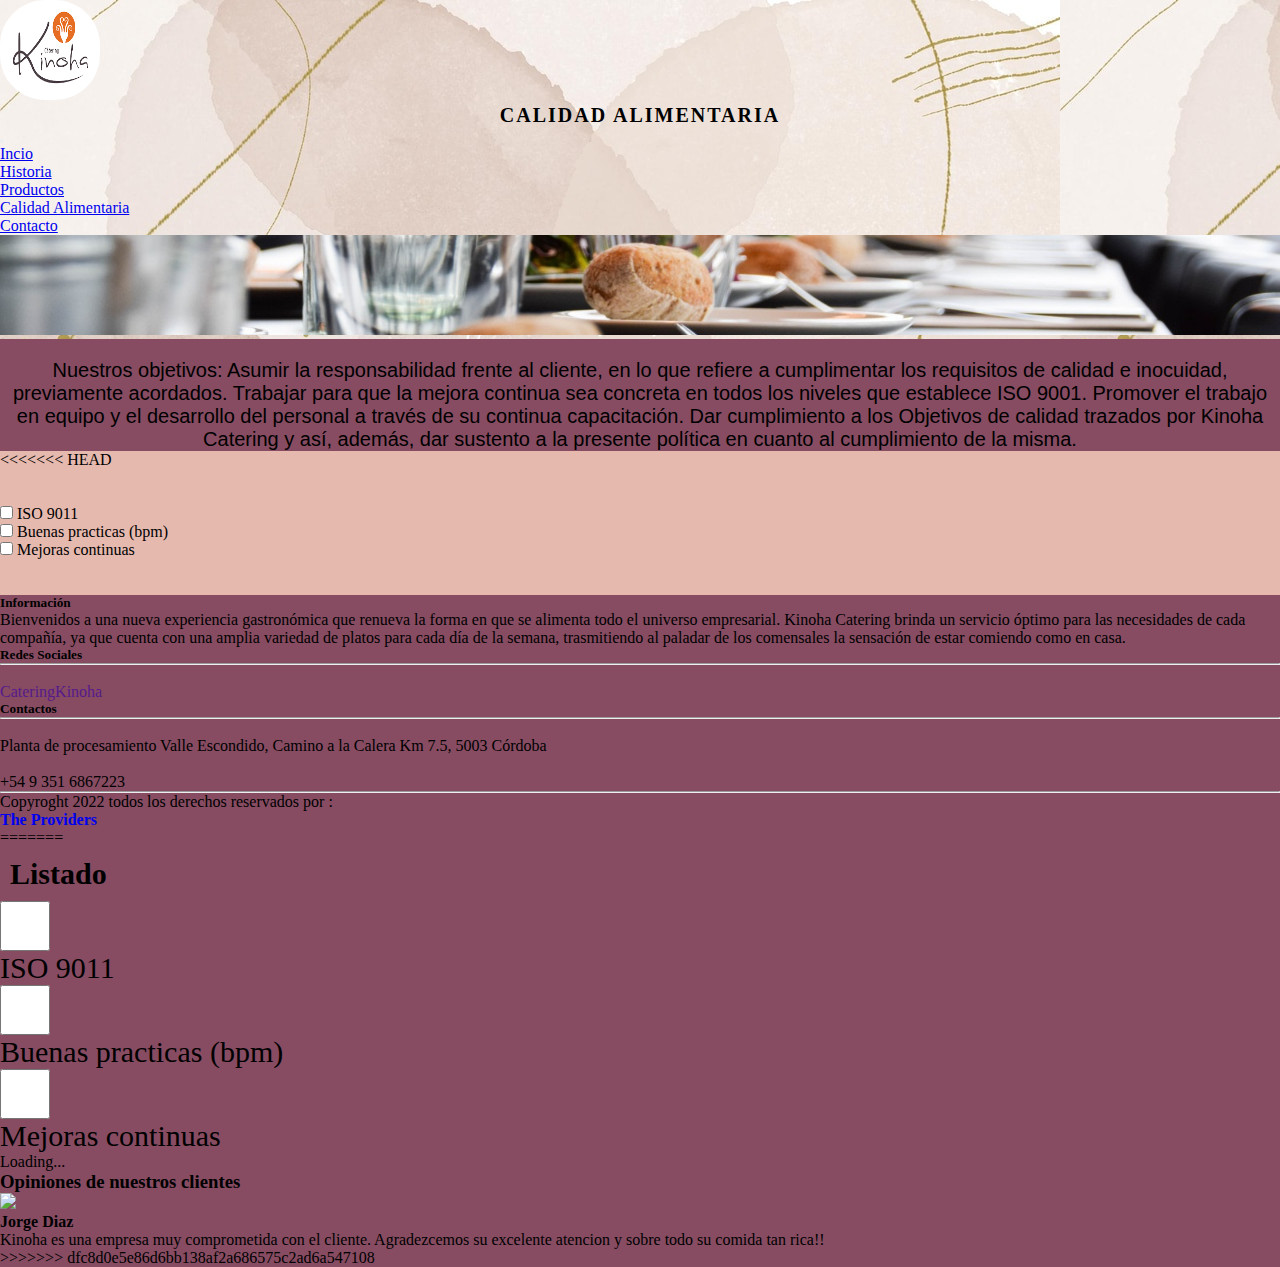
==== calidadAlimentaria.html @ 5d932345 "Insertar datos" ====
<!DOCTYPE html>
<html lang="en">
<head>
    <meta charset="UTF-8">
    <meta http-equiv="X-UA-Compatible" content="IE=edge">
    <meta name="author" content="Gianna">
    <meta name="description" content="Catering Kinoha">
    <meta name="keywords" content="servicio de catering">
    <meta name="viewport" content="width=device-width, initial-scale=1.0">
    <title>CateringKinoha</title>
    <script src="https://kit.fontawesome.com/a0f12dd17c.js" crossorigin="anonymous"></script>
    <link rel="icon" href="./IMG/logo.png">
    <!--Bootsrap-->
    <link href="https://cdn.jsdelivr.net/npm/bootstrap@5.2.1/dist/css/bootstrap.min.css" rel="stylesheet" integrity="sha384-iYQeCzEYFbKjA/T2uDLTpkwGzCiq6soy8tYaI1GyVh/UjpbCx/TYkiZhlZB6+fzT" crossorigin="anonymous">
    <script src="https://cdn.jsdelivr.net/npm/bootstrap@5.2.1/dist/js/bootstrap.bundle.min.js" integrity="sha384-u1OknCvxWvY5kfmNBILK2hRnQC3Pr17a+RTT6rIHI7NnikvbZlHgTPOOmMi466C8" crossorigin="anonymous"></script>
     <!--CSS-->
     <link rel="stylesheet" href="./CSS/main.css">
</head>
<body>
     <!--Pagina de inicio-->
     <header class="header">
      <a class="navbar-brand" href="/" rel="home">
        <img class="header__logo" src="./IMG/logo.png" alt="logo">
      </a>
        <h1 class="header__titulo">CALIDAD ALIMENTARIA</h1>
        
    <!--menu-->
    <nav class="nav__bar navbar navbar-expand-lg bg-light">
          <div class="container-fluid">
          <button class="navbar-toggler" type="button" data-bs-toggle="collapse" data-bs-target="#navbarNavDropdown" aria-controls="navbarNavDropdown" aria-expanded="false" aria-label="Toggle navigation">
            <span class="navbar-toggler-icon"></span>
          </button>
          <div class="collapse navbar-collapse" id="navbarNavDropdown">
            <ul class="navbar-nav">
              <li class="nav-item">
                <a class="nav-link active" aria-current="page" href="./index.html">Incio</a>
              </li>
              <li class="nav-item"> 
                <a class="nav-link" href="./historia.html">Historia</a>
              </li>
              <li class="nav-item">
                <a a class="nav-link" href="./productos.html">Productos</a>
              </li>
              <li class="nav-item">
                <a class="nav-link" href="./calidadAlimentaria.html">Calidad Alimentaria</a>
              </li>

              <li class="nav-item">
                <a class="nav-link" href="./contacto.html">Contacto</a>
              </li>
            </ul>
          </div>
        </div>
      </nav>
    <!--Imagenes-->
        <div class="header__img"></div>
            <img class="header__imagen" src="./IMG/eventos.jpg" alt="kinoha">
           
        </div>
    </header>
    <header class="header__calidad">
        
        <p class="header__calidad-p"> Nuestros objetivos:
            Asumir la responsabilidad frente al cliente, en lo que refiere a cumplimentar los requisitos de calidad e inocuidad, previamente acordados.
            Trabajar para que la mejora continua sea concreta en todos los niveles que establece ISO 9001.            
            Promover el trabajo en equipo y el desarrollo del personal a través de su continua capacitación.            
            Dar cumplimiento a los Objetivos de calidad trazados por Kinoha Catering y así, además, dar sustento a la presente política en cuanto al cumplimiento de la misma.</p>
    </header>
    <main class="main__calidad">
<<<<<<< HEAD
      <div class="container">
        <br><br>
      <div class="row g-3">
      <div class="form-check col-md-4">
        <input class="form-check-input" type="checkbox" value="" id="flexCheckDefault">
        <label class="form-check-label" for="flexCheckDefault">
          ISO 9011
        </label>
      </div>
      <div class="form-check col-md-4">
        <input class="form-check-input" type="checkbox" value="" id="flexCheckChecked">
        <label class="form-check-label" for="flexCheckChecked">
          Buenas practicas (bpm)
        </label>
      </div>
      <div class="form-check col-md-4">
        <input class="form-check-input" type="checkbox" value="" id="flexCheckChecked">
        <label class="form-check-label" for="flexCheckChecked">
          Mejoras continuas
        </label>
      </div>
    </div>
    <br><br>
  </div>
    </main>
    <footer class="bg-light bg-opacity-50 text-dark pt-5 pb-4">

      <div class="container text-center text-md-left">
          <div class="row text-center text-md-left">
    
              <div class="col-md-3 col-lg-3 col-xl-3 mx-auto mt-3">
                  <h5 class="text-uppercase mb-4 font-weight-bold text-dark">Información</h5>
                  <p class="mb-4 text-dark">Bienvenidos a una nueva experiencia gastronómica que renueva la forma en que se alimenta todo el universo empresarial. Kinoha Catering brinda un servicio óptimo para las necesidades de cada compañía, ya que cuenta con una amplia variedad de platos para cada día de la semana, trasmitiendo al paladar de los comensales la sensación de estar comiendo como en casa.</p>
              </div>
    
              <div class="col-md-2 col-lg-2 col-xl-2 mx-auto mt-3">
                  <h5 class="text-uppercase mb-4 font-weight-bold text-dark">Redes Sociales</h5>
                  <hr class="mb-4">
                  <p>
                
                      <li class="fab fa-facebook-square mr-3 text-dark"></li><a href="" target="_blank" class="text-dark" style="text-decoration: none;">  <p class="text-dark"> CateringKinoha</p>  </a> 
                  </p>
              </div>
    
              <div class="col-md-4 col-lg-3 col-xl-3 mx-auto mt-3">
                  <h5 class="text-uppercase mb-4 font-weight-bold text-dark">Contactos</h5>
                  <hr class="mb-4">
                  <p>
                      <li class="fas fa-home mr-3 text-dark"></li> <p class="text-dark">Planta de procesamiento
                        Valle Escondido, Camino a la Calera Km 7.5, 5003 Córdoba</p>  
                  </p>
                  <p>
                      <li class="fas fa-phone mr-3 text-dark"></li> <p class="text-dark">+54 9 351 6867223</p>
                  </p>
              </div>
    
              <hr class="mb-4">
              <div class="row d-flex justify-content-center">
                  <div>
                      <p>
                          <i class="fa fa-copyright" aria-hidden="true"></i> <p class="text-dark">
                          Copyroght 2022 todos los derechos reservados por :</p>
                          <a href="#" style="text-decoration: none;">
                          <strong class="text-info">The Providers</strong>
                          </a>
                      </p>
    
                  </div>
              </div>
          </div>
      </div>
    </footer> 
=======
        <h2 class="main__calidad-subtittle" >Listado</h2>
        <div class="main__calidad-conteiner">
            <input class="main__calidad-input" name="text" type="checkbox"><span class="span__calidad">ISO 9011</span>
            <input class="main__calidad-input" name="text" type="checkbox"> <span class="span__calidad">Buenas practicas (bpm) </span> 
            <input class="main__calidad-input"  name="text" type="checkbox"> <span class="span__calidad">Mejoras continuas</span>
        </div>
        <div class="spinner-border" role="status">
            <span class="visually-hidden">Loading...</span>
        </div>
    </main>
    <footer class="footer__calidad">
        <h3 class="footer__calidad-op">Opiniones de nuestros clientes</h3>
        <div class="media">
            <div class="media-left">
              <img src="./imagenes/img_avatar2.png" class="media-object" style="width:60px">
            </div>
            <div class="media-body">
              <h4 class="media-heading">Jorge Diaz</h4>
              <p>Kinoha es una empresa muy comprometida con el cliente. Agradezcemos su excelente atencion y sobre todo su comida tan rica!!</p>
            </div>
          </div>
    </footer>
>>>>>>> dfc8d0e5e86d6bb138af2a686575c2ad6a547108
</body>
</html>
---- CSS/main.css ----
@charset "UTF-8";
* {
  margin: 0px;
  padding: 0px;
  box-sizing: border-box; }

body {
  background-color: #874C62; }

.header {
  background-image: url(../IMG/fondo5.jpg);
  width: 100%; }

/*titulo de todas las secciones */
.header__titulo {
  font-weight: bold;
  font-size: 20px;
  text-align: center;
  letter-spacing: 2px; }

.header__logo {
  border-radius: 45%;
  width: 100px;
  height: 100px; }

.header__imagen {
  width: 100%;
  height: 100px;
  object-fit: cover; }

/*historia */
.header__historia-tittle {
  margin-bottom: 20%; }

/*productos */
.header__productos-subtittle {
  font-size: 20px;
  font-family: "Gill Sans", "Gill Sans MT", Calibri, "Trebuchet MS", sans-serif;
  text-align: center;
  margin-bottom: 20px; }

.header__productos-nav {
  font-size: 20px;
  font-family: "Times New Roman", Times, serif;
  margin-top: 20px;
  text-align: center; }

/*CalidadAlimentaria */
.header__calidad-p {
  font-size: 20px;
  font-family: "Gill Sans", "Gill Sans MT", Calibri, "Trebuchet MS", sans-serif;
  text-align: center;
  margin-top: 20px; }

/*contacto */
.header__contact-input .header__contact-text {
  font-size: 30px;
  outline: #d79080;
  margin-top: 20px;
  font-family: "Gill Sans", "Gill Sans MT", Calibri, "Trebuchet MS", sans-serif; }

.header__contact-btn {
  font-size: 30px;
  width: 50px;
  height: 50px;
  outline: #d79080;
  color: #874C62; }

.main__form-input {
  background-color: white;
  font-size: 10px;
  color: black;
  margin-left: 15%;
  margin-top: 5%; }

.main__form-button:hover {
  width: 60px;
  height: 30px;
  background-color: #C98474;
  border-bottom: solid 5px 5px 5px 5px black;
  margin-left: 5%;
  transition: all 5s;
  color: #A7D2CB; }

.main__video {
  background-color: #C98474;
  margin: 20%;
  width: 50%; }

.main__p {
  background-color: #C98474;
  font-size: 23px;
  font-family: "Gill Sans", "Gill Sans MT", Calibri, "Trebuchet MS", sans-serif;
  margin-bottom: 50px; }

/*historia */
.main__historia-p {
  background-image: url(../IMG/21230897-grunge-fondo-con-espacio-para-texto-o-imagen-para-el-diseño-creativo-diseño-ilustraciones-de-estilo-.webp);
  background-repeat: no-repeat;
  background-size: 100%;
  font-size: 15px;
  padding: 5%;
  margin-bottom: 20px; }

.main__historia-img {
  width: 100%;
  height: 100%; }

/*productos */
.main__productos-conteiner {
  display: flex;
  justify-content: space-between;
  background-color: #ead0c9;
  width: 100%;
  display: flex;
  flex-wrap: wrap; }

.main__productos-name {
  font-size: 20px;
  text-align: center;
  margin: 10%; }

.main__productos-p {
  font-size: 15px;
  font-family: "Gill Sans", "Gill Sans MT", Calibri, "Trebuchet MS", sans-serif;
  margin-top: 20px;
  margin-right: 20px;
  display: inline-block;
  overflow: auto; }

.main__productos-img {
  width: 100%;
  height: 10%;
  object-fit: cover; }

/*CalidadAlimentaria */
.main__calidad {
  background-color: #e6b9af;
  width: 100%; }

.main__calidad-subtittle {
  font-size: 30px;
  margin: 10px; }

.main__calidad-input {
  height: 50px;
  width: 50px;
  display: flex;
  justify-content: center; }

.span__calidad {
  font-size: 30px;
  font-family: serif;
  text-decoration: wavy; }

.home-seccion-2 .contenedor-proyectos {
  padding: 0px;
  padding-bottom: 35%;
  position: relative; }

.home-seccion-2 .contenedor-proyectos img {
  position: absolute;
  top: 0px;
  left: 0px;
  object-fit: cover;
  height: 100%; }

.home-seccion-2 .contenedor-proyectos {
  padding: 0px;
  padding-bottom: 20%;
  position: relative;
  overflow: hidden;
  height: auto;
  background-color: #0ff0f5; }

.home-seccion-2 .contenedor-proyectos {
  padding-bottom: 34%; }

.home-seccion-2 .contenedor-proyectos img {
  position: absolute;
  top: 0px;
  left: 0px;
  object-fit: cover;
  height: 100%;
  z-index: 2;
  transition: all 0.5s;
  -webkit-transition: all 0.5s;
  -moz-transition: all 0.5s;
  -o-transition: all 0.5s;
  -ms-transition: all 0.5s; }

.home-seccion-2 .contenedor-proyectos:hover img {
  -ms-filter: "progid:DXImageTransform.Microsoft.Alpha(Opacity=50)";
  filter: alpha(opacity=50);
  -moz-opacity: 0.5;
  -khtml-opacity: 0.5;
  opacity: 0.5;
  filter: grayscale(100%);
  -webkit-filter: grayscale(100%); }

.home-seccion-2 .contenedor-proyectos .trabajo-vermas {
  position: absolute;
  top: -300px;
  left: 0px;
  height: 100%;
  width: 100%;
  transition: all 0.5s;
  -webkit-transition: all 0.5s;
  -moz-transition: all 0.5s;
  -o-transition: all 0.5s;
  -ms-transition: all 0.5s; }

.home-seccion-2 .contenedor-proyectos:hover .trabajo-vermas {
  top: 0px;
  z-index: 3; }

.home-seccion-2 .contenedor-proyectos .trabajo-vermas .trabajo-fondo-vermas {
  color: #fff;
  position: absolute;
  top: 50%;
  left: 0;
  transform: translate(0, -50%);
  text-align: center;
  right: 0; }

.home-seccion-2 .contenedor-proyectos .trabajo-vermas .trabajo-fondo-vermas h2 {
  margin: 0px;
  margin-bottom: 15px;
  font-size: 35px;
  line-height: 1; }

.home-seccion-2 .contenedor-proyectos .trabajo-vermas .trabajo-fondo-vermas h3 {
  margin: 0px;
  margin-bottom: 15px;
  font-size: 16px; }

.home-seccion-2 .contenedor-proyectos .trabajo-vermas .trabajo-fondo-vermas a {
  background-color: #281c5a;
  color: #0ff0f5;
  text-decoration: none;
  font-size: 20px;
  padding: 10px 30px;
  display: inline-block; }

.footer {
  background-color: #874C62;
  font-size: 10px;
  font-family: "Gill Sans", "Gill Sans MT", Calibri, "Trebuchet MS", sans-serif; }

@media (max-width: 768px) {
  .header__imagen {
    display: flex;
    flex-direction: column;
    width: 100%;
    height: 60%; }

  .main__form-input {
    background-color: white;
    font-size: 30px;
    color: black;
    margin-left: 15%;
    margin-top: 5%; }

  .main__productos-img:hover {
    filter: grayscale(80%) opacity(0.5); }

  .home-seccion-2 .contenedor-proyectos .trabajo-vermas .trabajo-fondo-vermas h3 {
    margin: 0px;
    margin-bottom: 15px;
    font-size: 16px; }

  .home-seccion-2 .contenedor-proyectos img {
    position: absolute;
    top: 0px;
    left: 0px;
    object-fit: cover;
    height: 100%;
    z-index: 2;
    transition: all 0.5s;
    -webkit-transition: all 0.5s; }

  .img-responsive {
    width: 100%;
    display: block;
    max-width: 100%; } }
/*******portatil*********** */
@media (max-width: 1024px) {
  .header__imagen {
    display: flex;
    flex-direction: column;
    width: 100%;
    height: 60%; }

  .main__form-input {
    background-color: white;
    font-size: 35px;
    color: black;
    margin-left: 20%;
    margin-top: 10%; }

  .contenedor-proyectos .trabajo-vermas .trabajo-fondo-vermas h3 {
    margin: 0px;
    margin-bottom: 15px;
    font-size: 16px; }

  .home-seccion-2 .contenedor-proyectos img {
    position: absolute;
    top: 0px;
    left: 0px;
    object-fit: cover;
    height: 100%;
    z-index: 2;
    transition: all 0.5s;
    -webkit-transition: all 0.5s; }

  .img-responsive {
    width: 100%; } }

/*# sourceMappingURL=main.css.map */
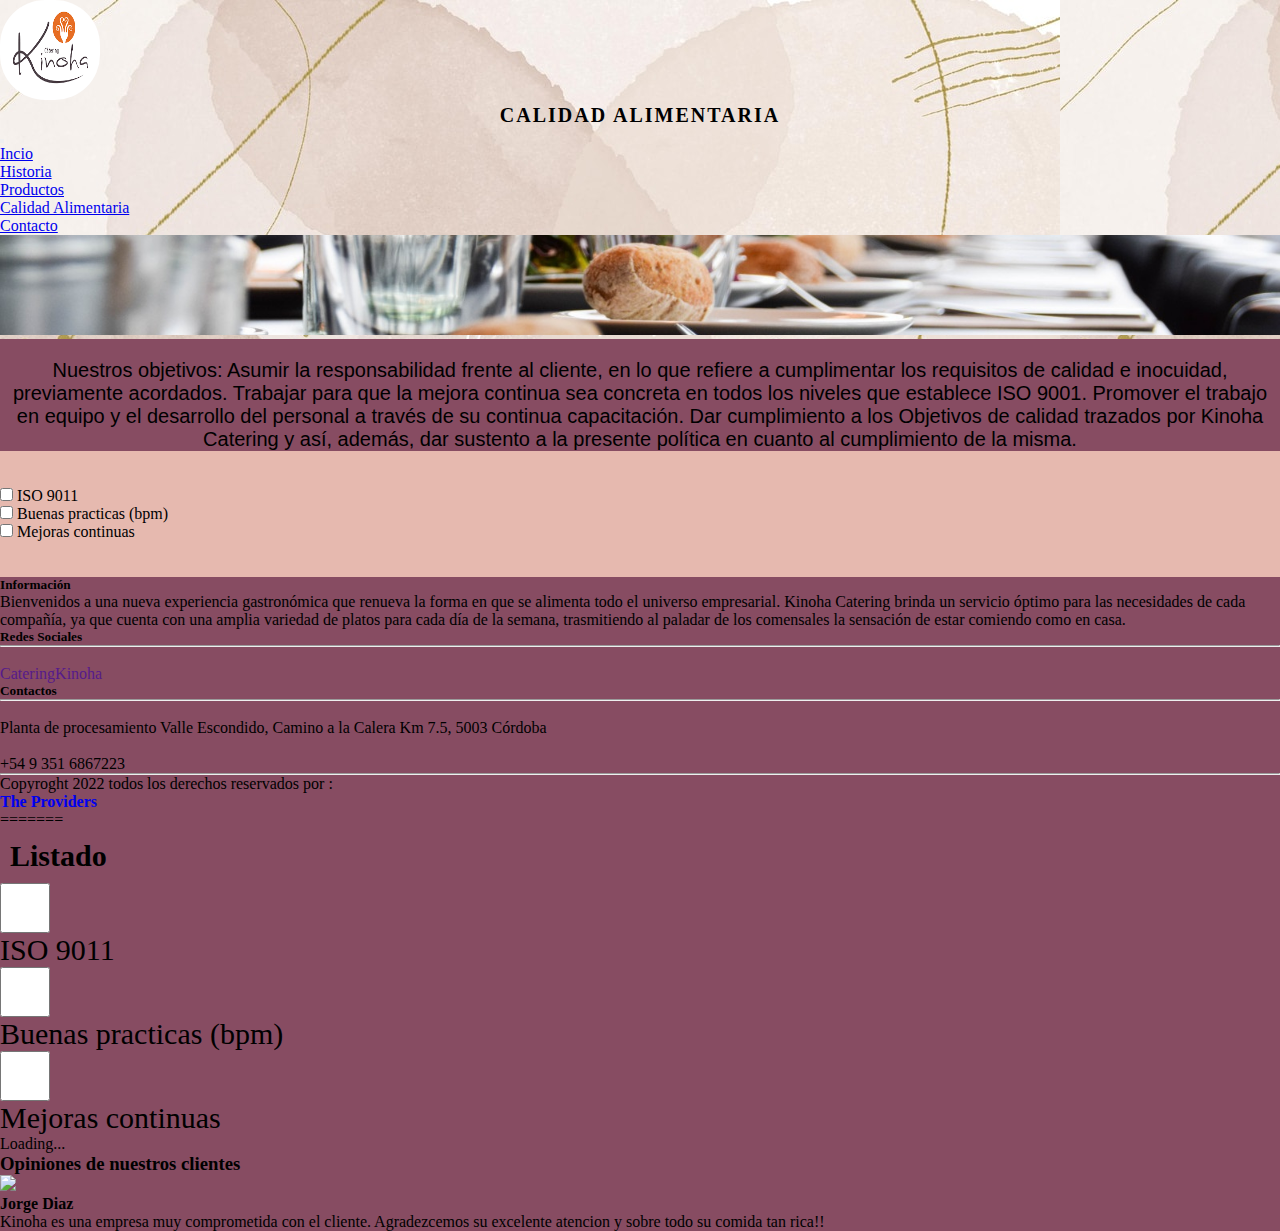
==== commit 28bbc144: "texto" ====
--- a/calidadAlimentaria.html
+++ b/calidadAlimentaria.html
@@ -19,7 +19,7 @@
 <body>
      <!--Pagina de inicio-->
      <header class="header">
-      <a class="navbar-brand" href="/" rel="home">
+      <a class="navbar-brand" href="./index.html" rel="home">
         <img class="header__logo" src="./IMG/logo.png" alt="logo">
       </a>
         <h1 class="header__titulo">CALIDAD ALIMENTARIA</h1>
@@ -67,7 +67,6 @@
             Dar cumplimiento a los Objetivos de calidad trazados por Kinoha Catering y así, además, dar sustento a la presente política en cuanto al cumplimiento de la misma.</p>
     </header>
     <main class="main__calidad">
-<<<<<<< HEAD
       <div class="container">
         <br><br>
       <div class="row g-3">
@@ -163,6 +162,5 @@
             </div>
           </div>
     </footer>
->>>>>>> dfc8d0e5e86d6bb138af2a686575c2ad6a547108
 </body>
 </html>